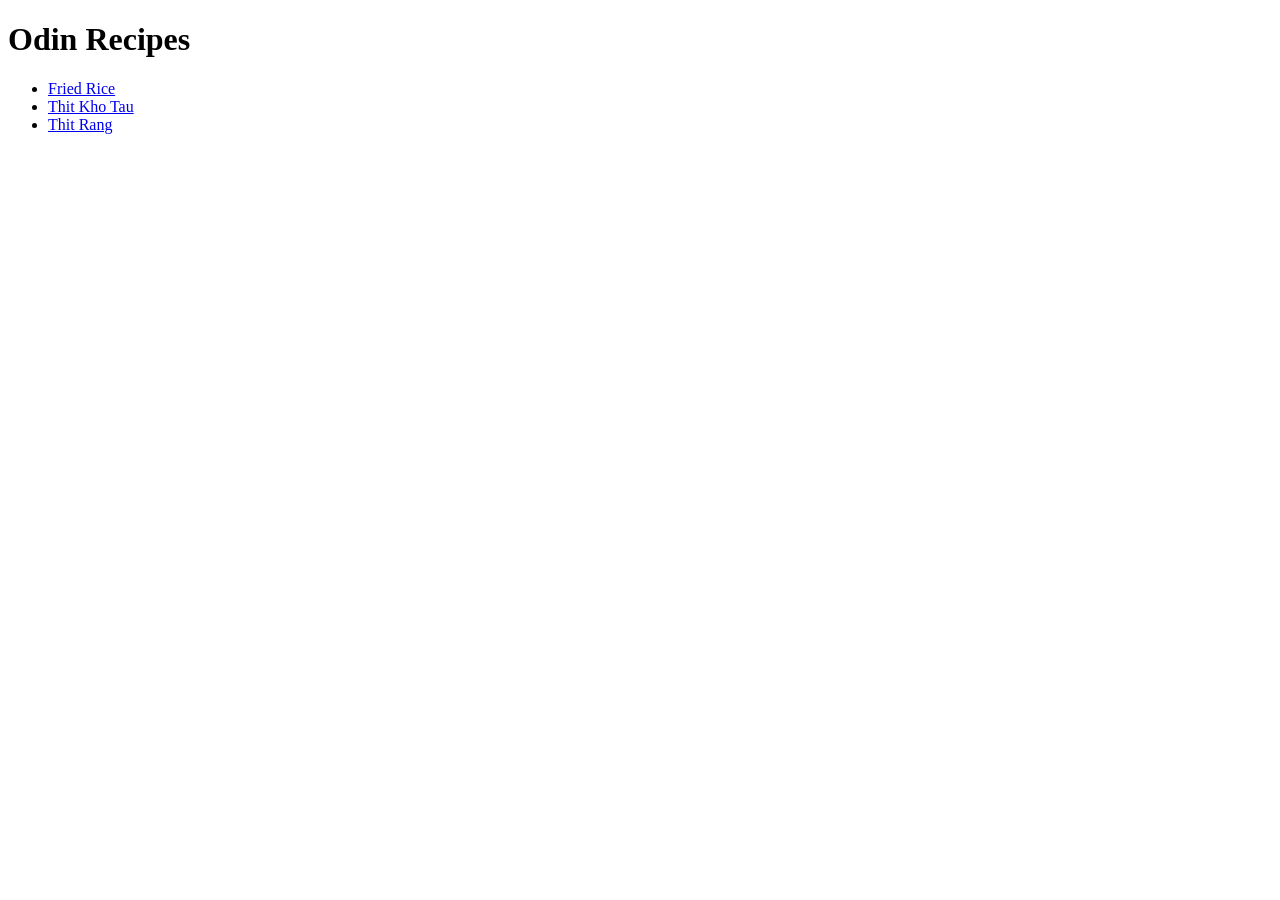
==== index.html @ 3c90dbd4 "Sharing source code for Odin's Recipes Fulfill the assignments of The Odin Project" ====
<!DOCTYPE html>
<html lang="en">
    <head>
        <meta charset="utf-8">
        <title>Odin's Recipes</title>
    </head>
    <body>
        <h1>Odin Recipes</h1>
        <ul>
            <li><a href="./recipes/fried_rice.html">Fried Rice</a></li>
            <li><a href="./recipes/thit_kho_tau.html">Thit Kho Tau</a></li>
            <li><a href="./recipes/thit_rang.html">Thit Rang</a></li>
        </ul>
    </body>
</html>
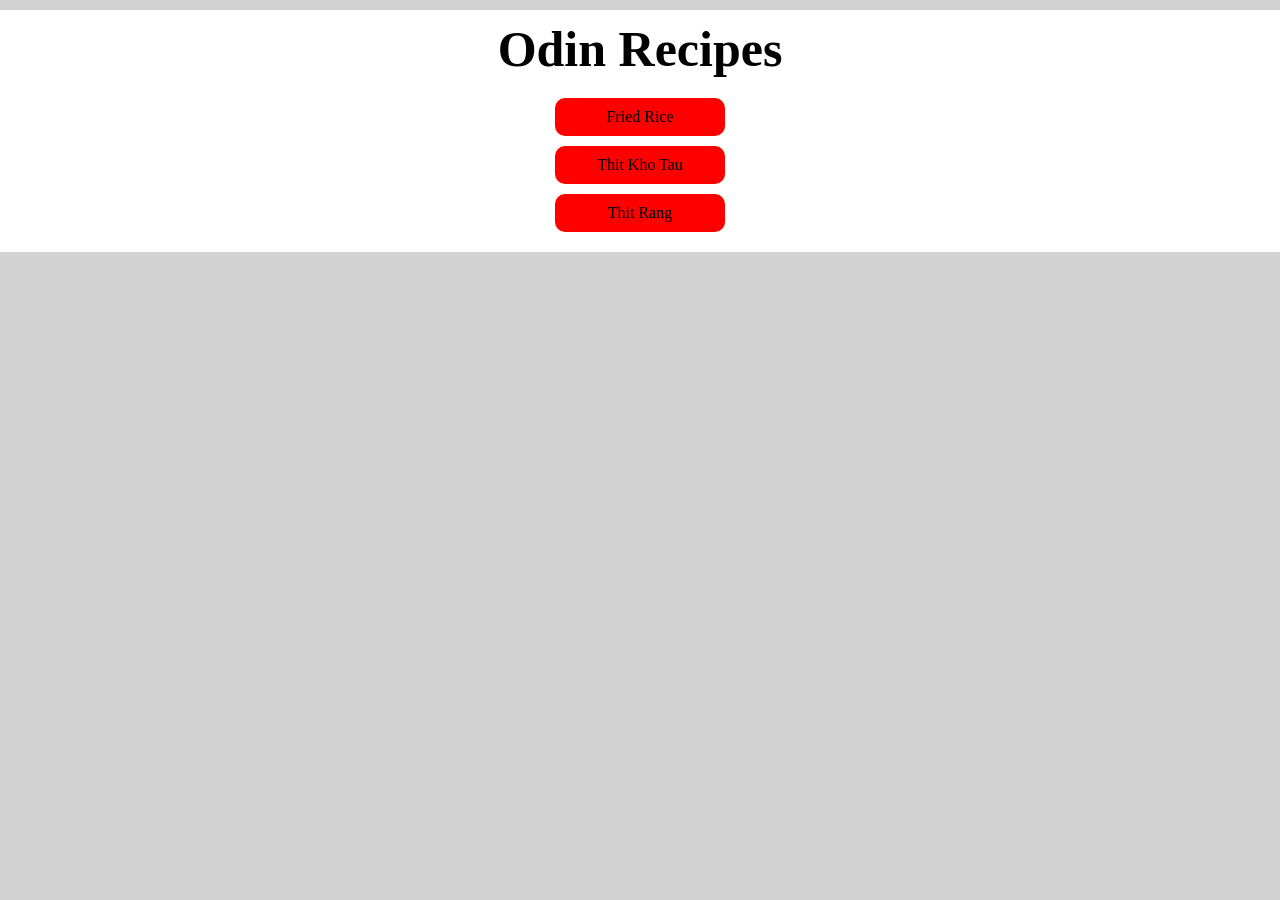
==== commit e7496071: "Adding CSS to the Home page  Including button, font-size, background-color" ====
--- a/index.html
+++ b/index.html
@@ -2,14 +2,17 @@
 <html lang="en">
     <head>
         <meta charset="utf-8">
+        <link rel="stylesheet" href="styles.css">
         <title>Odin's Recipes</title>
     </head>
     <body>
-        <h1>Odin Recipes</h1>
-        <ul>
-            <li><a href="./recipes/fried_rice.html">Fried Rice</a></li>
-            <li><a href="./recipes/thit_kho_tau.html">Thit Kho Tau</a></li>
-            <li><a href="./recipes/thit_rang.html">Thit Rang</a></li>
-        </ul>
+        <div class="container">
+            <h1 class="page-title">Odin Recipes</h1>
+            <ul>
+                <li><a href="./recipes/fried_rice.html" class="fried-rice">Fried Rice</a></li>
+                <li><a href="./recipes/thit_kho_tau.html" class="thit-kho-tau">Thit Kho Tau</a></li>
+                <li><a href="./recipes/thit_rang.html" class="thit-rang">Thit Rang</a></li>
+            </ul>
+        </div>
     </body>
 </html>
--- a/styles.css
+++ b/styles.css
@@ -0,0 +1,40 @@
+*{
+    padding:0;
+    margin:0;
+}
+body{
+    background-color:lightgray;
+}
+.container{
+    background-color: white;
+    text-align: center;
+    padding: 10px;
+    margin: 10px auto;
+}
+
+.page-title{
+    font-size:50px;
+    padding-bottom: 10px;
+}
+
+.fried-rice,
+.thit-kho-tau,
+.thit-rang{
+    color:black;
+    display:block;
+    background-color: red;
+    width:150px;
+    margin: 10px auto;
+    padding:10px;
+    border-radius: 10px;
+    text-decoration: none;
+}
+
+.fried-rice:hover,
+.thit-kho-tau:hover,
+.thit-rang:hover{
+    background-color: black;
+    color:red;
+    transition:0.2s;
+    transform: scale(1.2);
+}
